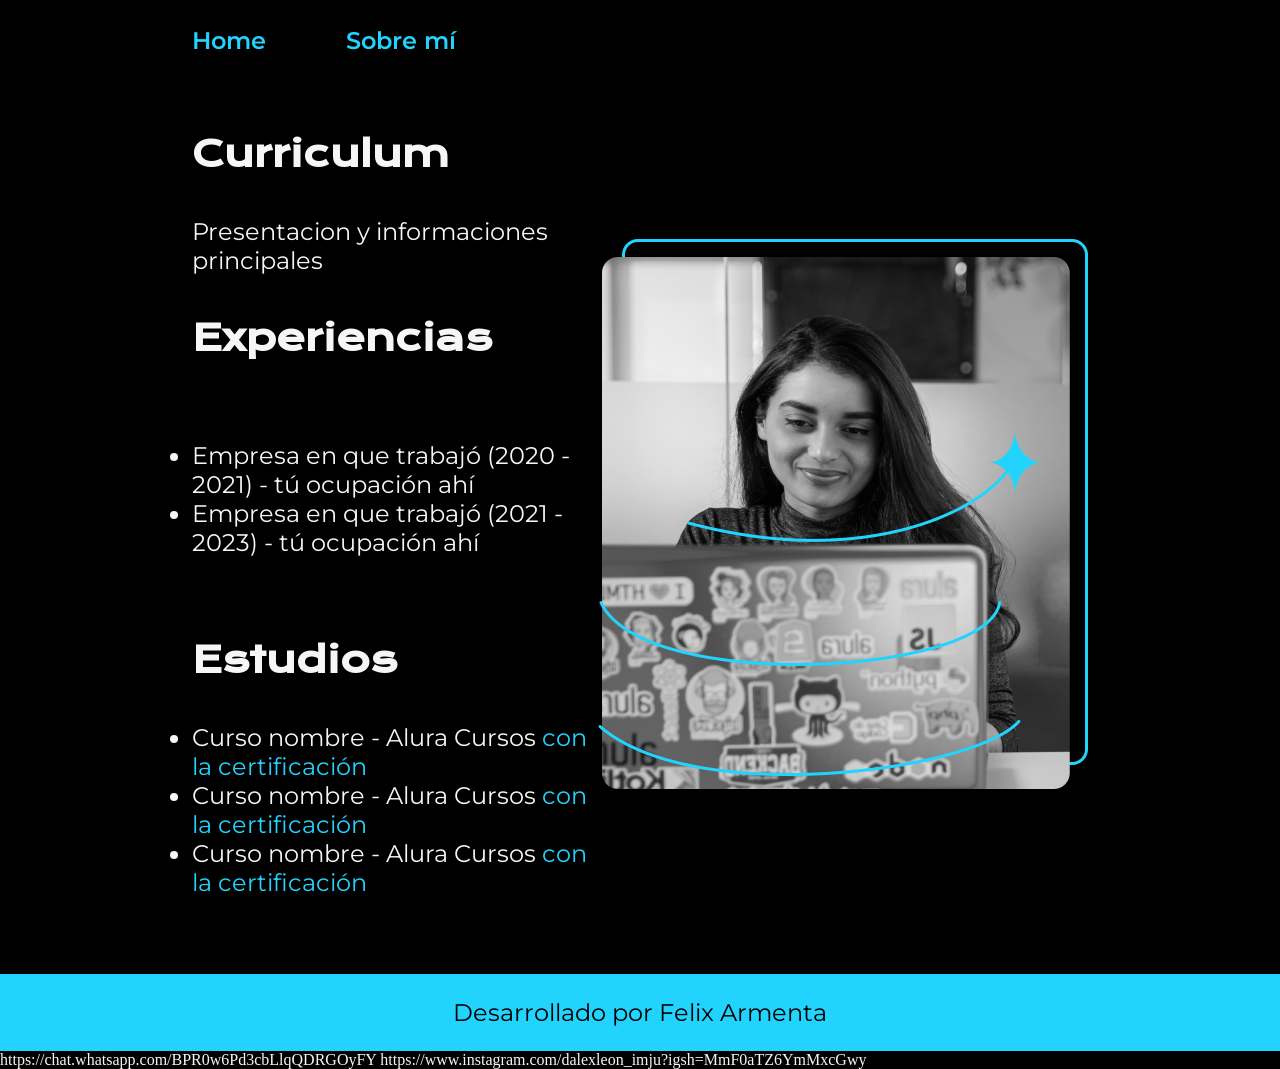
==== curriculum.html @ 35d58950 "ALURA-07 Header style added, about me page added, links updated and CV addded as homework" ====
<!DOCTYPE html>
<html lang="en">
<head>
    <meta charset="UTF-8">
    <meta name="viewport" content="width=device-width, initial-scale=1.0">
    <title>Curriculum</title>
    <link rel="stylesheet" href="./styles/style.css">
</head>
<body>
    <header class="header">
        <nav class="header__menu">
            <a class="header__menu__link" href="index.html">Home</a>
            <a class="header__menu__link" href="about.html">Sobre mí</a>
        </nav>
    </header>
    <main class="presentacion">
        <section class="presentacion__contenido">
            <h1 class="presentacion__contenido__titulo">
                Curriculum</h1>
                <p class="presentacion__contenido__texto">
                    Presentacion y informaciones principales

                </p>
                <h2 class="presentacion__contenido__titulo">Experiencias</h2>
                <p class="presentacion__contenido__texto">
                    <ul class="presentacion__contenido__texto">
                        <li> Empresa en que trabajó (2020 - 2021) - tú ocupación ahí </li>
                        <li> Empresa en que trabajó (2021 - 2023) - tú ocupación ahí </li>
                    </ul>
                </p>
                <h2 class="presentacion__contenido__titulo">Estudios</h2>
                <div class="presentacion__contenido__texto">
                    <ul class="presentacion__contenido__texto">
                        <li>Curso nombre - Alura Cursos <a href="linkdelacertificacion">con la certificación</a> </li>
                        <li>Curso nombre - Alura Cursos <a href="linkdelacertificacion">con la certificación</a></li>
                        <li>Curso nombre - Alura Cursos <a href="linkdelacertificacion">con la certificación</a></li>
                    </ul>
                </div>
               
        </section>
            <img src="./images/Imagem.png" alt="Foto de Ana García desarrolando un proyecto">
    </main>
    <footer class="footer">
        <p>Desarrollado por Felix Armenta</p>
    </footer>
</body>
</html>

https://chat.whatsapp.com/BPR0w6Pd3cbLlqQDRGOyFY

https://www.instagram.com/dalexleon_imju?igsh=MmF0aTZ6YmMxcGwy
---- styles/style.css ----
@import url('https://fonts.googleapis.com/css2?family=Krona+One&family=Montserrat:wght@400;600&display=swap');

*
{
    padding: 0;
    margin:0;
}

body
{
    box-sizing: border-box;
    background-color: #000000;
    color: #F6F6F6;
}

.header
{
    padding: 2% 0% 0% 15%;
}

.header__menu
{
    display: flex;
    gap: 80px;
}

.header__menu__link
{
    font-family: "Montserrat", sans-serif;
    font-size: 24px;
    font-weight: 600;
    color: #22D4FD;
    text-decoration: none;
}

.presentacion
{
    padding: 6% 15%;
    display: flex;
    align-items: center;
    justify-content: space-between;
}

.presentacion__contenido
{
    width: 615px;
    display: flex;
    flex-direction: column;
    gap: 40px;
}

.presentacion__contenido__titulo
{
    font-size: 36px;
    font-family: 'Krona One', sans-serif;
}

.titulo-destaque
{
    color: #22D4FD; ;
}

.presentacion__contenido__texto
{
    font-size: 24px;
    font-family: 'Montserrat', sans-serif;
}

.presentacion__enlaces
{
    display: flex;
    justify-content: space-between;
    flex-direction: column;
    align-items: center;
    gap: 32px;
}

.presentacion__enlaces__subtitulo
{
    font-family: 'Krona One', sans-serif;
    font-size: 24px;
    font-weight: 400;
}

.presentacion__enlaces__link
{
    background-color: #000000;
    width: 378px;
    text-align: center;
    border-radius: 8px;
    font-size: 24px;
    font-weight: 600;
    padding: 21.5px 0;
    text-decoration: none;
    color: #F6F6F6;
    font-family: 'Montserrat', sans-serif;
    border: 2px solid #22D4FD;
    display: flex;
    justify-content: center;
    gap: 10px;
}

.presentacion__enlaces__link:hover
{
    background-color: #272727;
}

.footer
{
    background-color: #22D4FD;
    padding: 24px;
    color: #000000;
    text-align: center;
    font-family: 'Montserrat', sans-serif;
    font-size: 24px;
    font-weight: 400;
}

.presentacion__contenido__texto a
{
    text-decoration: none;
    color: #22D4FD;
}
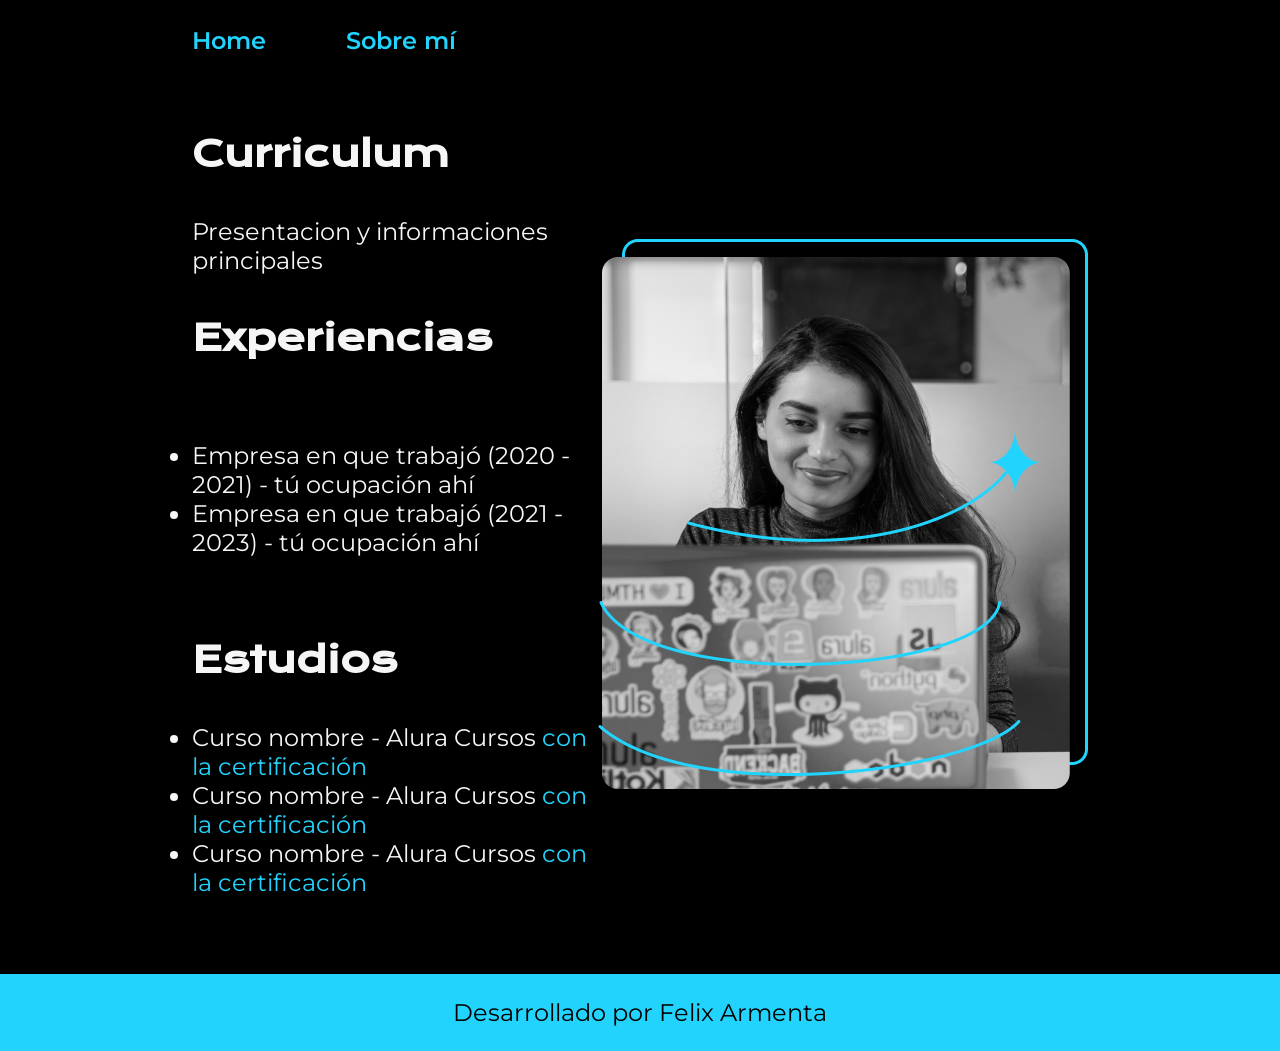
==== commit 570bbd03: "ALURA-07 Links removed" ====
--- a/curriculum.html
+++ b/curriculum.html
@@ -45,7 +45,3 @@
     </footer>
 </body>
 </html>
-
-https://chat.whatsapp.com/BPR0w6Pd3cbLlqQDRGOyFY
-
-https://www.instagram.com/dalexleon_imju?igsh=MmF0aTZ6YmMxcGwy
